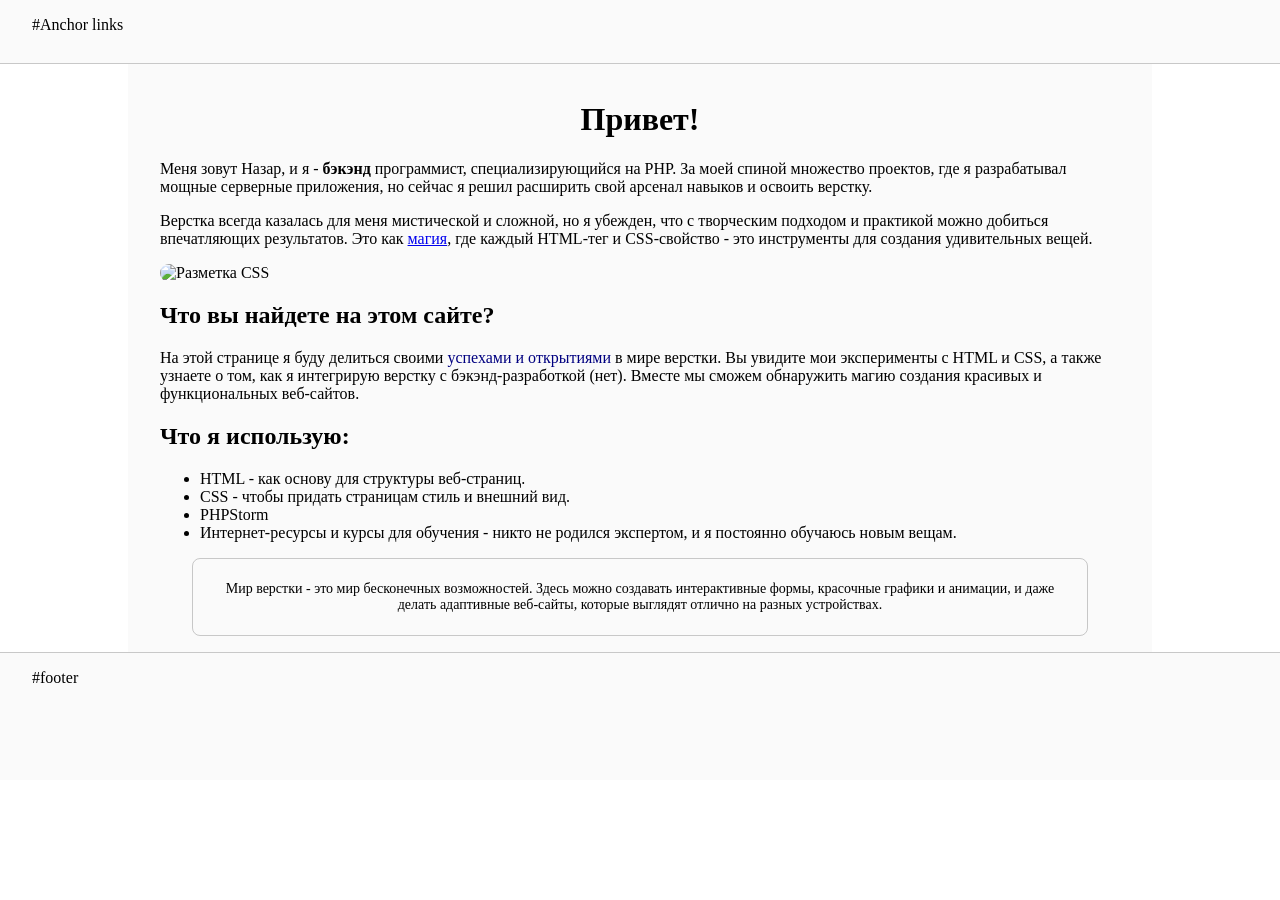
==== lesson-1.html @ eea90b02 "lesson 1-2" ====
<!DOCTYPE html>
<html lang="en">
<head>
    <meta charset="UTF-8">
    <title>Lesson 1 Markup</title>

    <link rel="stylesheet" href="/css/lesson1.css">
</head>
<body>
<header>
    #Anchor links
</header>
<main>
    <div class="container">
        <h1>Привет!</h1>

        <p>
          Меня зовут Назар, и я - <b>бэкэнд</b> программист, специализирующийся на PHP. За моей спиной множество
          проектов, где я разрабатывал мощные серверные приложения, но сейчас я решил расширить свой арсенал навыков
          и освоить верстку.
        </p>
        <p>
          Верстка всегда казалась для меня мистической и сложной, но я убежден, что с творческим подходом
          и практикой можно добиться впечатляющих результатов. Это как
          <a target="_blank" href="https://www.meme-arsenal.com/memes/0f38b3f0f04dd8085082e5e121d19ed2.jpg">магия</a>,
          где каждый HTML-тег и CSS-свойство - это инструменты для создания удивительных вещей.
        </p>

        <img src="https://api.quasa.io/storage/photos/shares/qua_back_front_io.jpg" alt="Разметка CSS"
             class="rounded-image">

        <h2>Что вы найдете на этом сайте?</h2>
        <p>
          На этой странице я буду делиться своими <span class="attention-text">успехами и открытиями</span> в мире
          верстки. Вы увидите мои эксперименты с HTML и CSS, а также узнаете о том, как я интегрирую верстку с
          бэкэнд-разработкой (нет). Вместе мы сможем обнаружить магию создания красивых и функциональных веб-сайтов.
        </p>

        <h2>Что я использую:</h2>
        <ul>
            <li>HTML - как основу для структуры веб-страниц.</li>
            <li>CSS - чтобы придать страницам стиль и внешний вид.</li>
            <li>PHPStorm</li>
            <li>Интернет-ресурсы и курсы для обучения - никто не родился экспертом, и я постоянно обучаюсь новым
                вещам.
            </li>
        </ul>

        <div class="card">
            <p>
              Мир верстки - это мир бесконечных возможностей. Здесь можно создавать интерактивные формы, красочные
              графики и анимации, и даже делать адаптивные веб-сайты, которые выглядят отлично на разных устройствах.
            </p>
        </div>
    </div>
</main>
<footer>
    #footer
</footer>
</body>
</html>
---- css/lesson1.css ----
h1 {
    text-align: center;
}

body {
    margin: 0;
}

.container {
    margin: 0 8rem;
    background-color: rgba(225, 225, 225, 0.18);
    padding: 1rem 2rem;
}

.card {
    border: 1px solid rgba(143, 143, 143, 0.47);
    border-radius: 0.5rem;
    padding: 0.5rem 1rem;
    text-align: center;
    margin: 0 2rem;
}

.card p {
    font-size: 14px;
}

.attention-text {
    color: navy;
}

.rounded-image {
    border-radius: 1rem;
}

header {
    box-sizing: border-box;
    background-color: rgba(225, 225, 225, 0.18);
    padding: 1rem 2rem;
    height: 4rem;
    border-bottom: 1px solid rgba(143, 143, 143, 0.47);
}

footer {
    box-sizing: border-box;
    background-color: rgba(225, 225, 225, 0.18);
    padding: 1rem 2rem;
    height: 8rem;
    border-top: 1px solid rgba(143, 143, 143, 0.47);
}
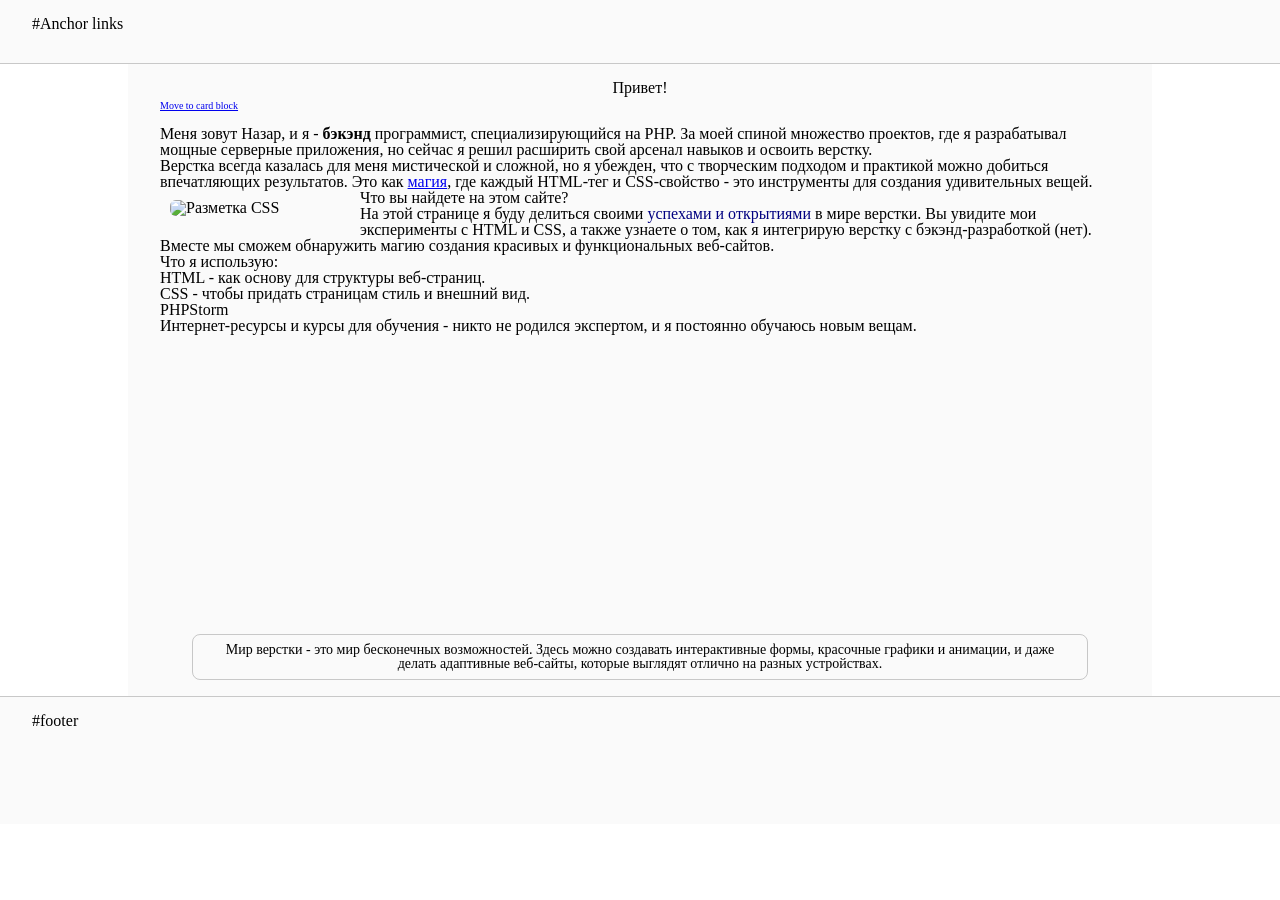
==== commit b6469bc6: "lesson 1-2" ====
--- a/lesson-1.html
+++ b/lesson-1.html
@@ -4,6 +4,7 @@
     <meta charset="UTF-8">
     <title>Lesson 1 Markup</title>
 
+    <link rel="stylesheet" href="/css/reset.css">
     <link rel="stylesheet" href="/css/lesson1.css">
 </head>
 <body>
@@ -13,7 +14,7 @@
 <main>
     <div class="container">
         <h1>Привет!</h1>
-
+        <a href="#card-block" class="skip">Move to card block</a>
         <p>
           Меня зовут Назар, и я - <b>бэкэнд</b> программист, специализирующийся на PHP. За моей спиной множество
           проектов, где я разрабатывал мощные серверные приложения, но сейчас я решил расширить свой арсенал навыков
@@ -26,8 +27,8 @@
           где каждый HTML-тег и CSS-свойство - это инструменты для создания удивительных вещей.
         </p>
 
-        <img src="https://api.quasa.io/storage/photos/shares/qua_back_front_io.jpg" alt="Разметка CSS"
-             class="rounded-image">
+        <img src="https://encrypted-tbn0.gstatic.com/images?q=tbn:ANd9GcRZr18vRIf2KrMZLPfGSB17yUSGmAEi-1j0fw&usqp=CAU" alt="Разметка CSS"
+             class="rounded-image info-image" width="200">
 
         <h2>Что вы найдете на этом сайте?</h2>
         <p>
@@ -37,7 +38,7 @@
         </p>
 
         <h2>Что я использую:</h2>
-        <ul>
+        <ul class="tools-list">
             <li>HTML - как основу для структуры веб-страниц.</li>
             <li>CSS - чтобы придать страницам стиль и внешний вид.</li>
             <li>PHPStorm</li>
@@ -46,7 +47,7 @@
             </li>
         </ul>
 
-        <div class="card">
+        <div class="card" id="card-block">
             <p>
               Мир верстки - это мир бесконечных возможностей. Здесь можно создавать интерактивные формы, красочные
               графики и анимации, и даже делать адаптивные веб-сайты, которые выглядят отлично на разных устройствах.
--- a/css/lesson1.css
+++ b/css/lesson1.css
@@ -48,4 +48,21 @@
     border-top: 1px solid rgba(143, 143, 143, 0.47);
 }
 
+.info-image {
+    float: left;
+    padding: 10px;
+}
 
+p {
+    text-wrap: normal;
+}
+
+.tools-list {
+    margin-bottom: 300px;
+}
+
+.skip {
+    font-size: 10px;
+    margin-bottom: 15px;
+    display: inline-block;
+}
